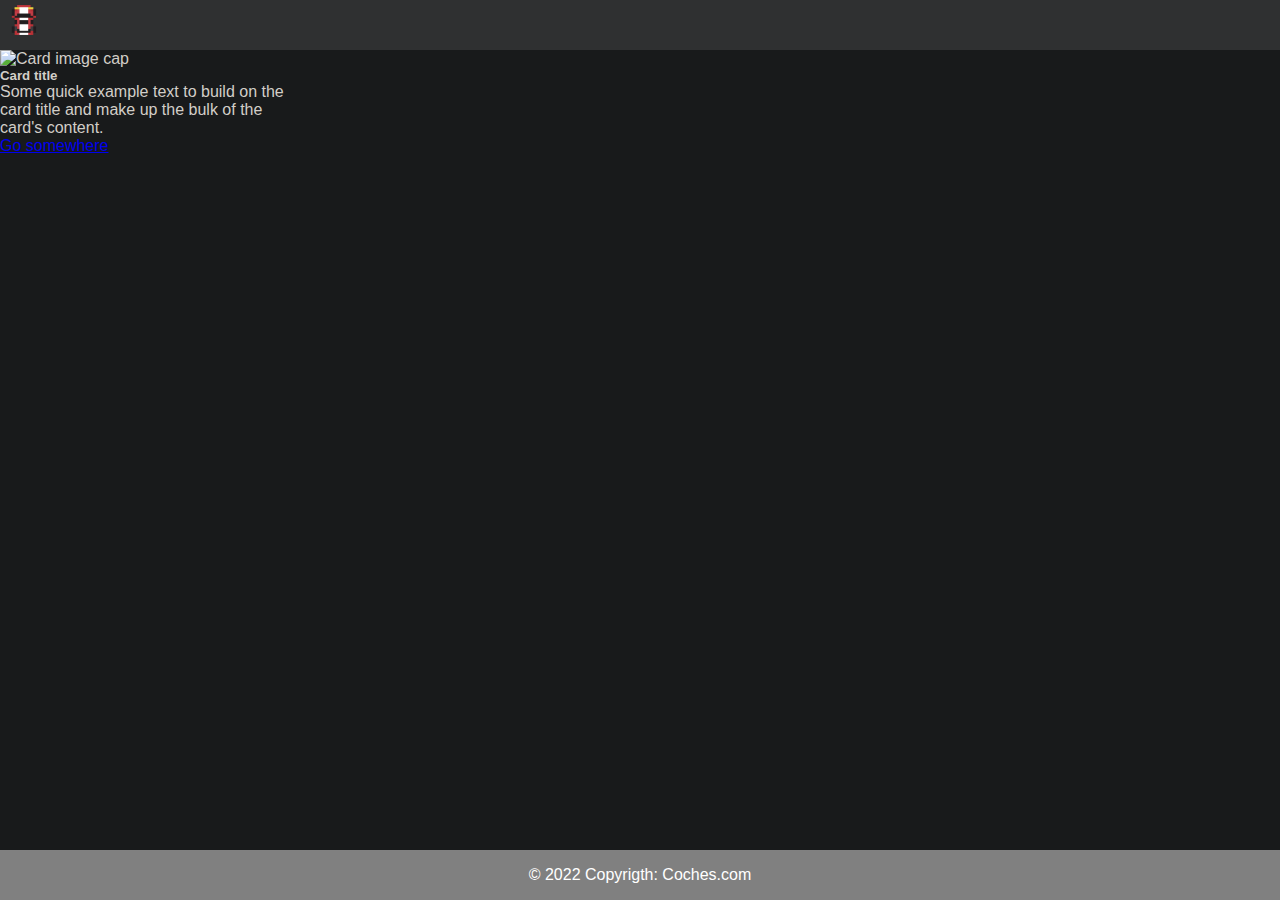
==== HTML/coches.html @ 8ac55111 "Mejoras en el diseño del sistema web" ====
<!DOCTYPE html>
<html>
    <head>
        <meta charset="utf-8" />
        <title>Coches.eus</title>
        <link rel="icon" href="../img/coche1.ico">
        <link rel="stylesheet" href="https://cdn.jsdelivr.net/npm/bootstrap@4.1.3/dist/css/bootstrap.min.css" integrity="sha384-MCw98/SFnGE8fJT3GXwEOngsV7Zt27NXFoaoApmYm81iuXoPkFOJwJ8ERdknLPMO" crossorigin="anonymous">
        <link rel="stylesheet" href="../CSS/estiloPaginaCoches.css" />
        <script src="https://code.jquery.com/jquery-3.3.1.slim.min.js" integrity="sha384-q8i/X+965DzO0rT7abK41JStQIAqVgRVzpbzo5smXKp4YfRvH+8abtTE1Pi6jizo" crossorigin="anonymous"></script>
<script src="https://cdn.jsdelivr.net/npm/popper.js@1.14.3/dist/umd/popper.min.js" integrity="sha384-ZMP7rVo3mIykV+2+9J3UJ46jBk0WLaUAdn689aCwoqbBJiSnjAK/l8WvCWPIPm49" crossorigin="anonymous"></script>
<script src="https://cdn.jsdelivr.net/npm/bootstrap@4.1.3/dist/js/bootstrap.min.js" integrity="sha384-ChfqqxuZUCnJSK3+MXmPNIyE6ZbWh2IMqE241rYiqJxyMiZ6OW/JmZQ5stwEULTy" crossorigin="anonymous"></script>
    </head>
    <body>
        <div id="container">
            <nav class="navbar navbar-dark bg-dark">
                <label class="logo">
                    <a href="#"><img src="../img/coche1.png" alt=""></a>
                </label>
              </nav>
            <div class="card bg-dark text-white" style="width: 18rem;">
                <img class="card-img-top" src="../img/coche.jpg" alt="Card image cap">
                <div class="card-body">
                  <h5 class="card-title">Card title</h5>
                  <p class="card-text">Some quick example text to build on the card title and make up the bulk of the card's content.</p>
                  <a href="#" class="btn btn-primary">Go somewhere</a>
                </div>
              </div>
        </div>
        <footer>
            &copy; 2022 Copyrigth: Coches.com
        </footer>  
    </body>
</html>
---- CSS/estiloPaginaCoches.css ----
*{
    margin: 0;
    padding: 0;
    box-sizing: border-box;
}

body{
    color: rgb(210, 206, 200);
    background-color: rgb(24, 26, 27);
    -webkit-tap-highlight-color: transparent;
    font-family: Arial, Helvetica, sans-serif;
}

footer{
    color: white;
    text-align: center;
    height: 50px;
    line-height: 50px;
    background: grey;
    margin-top: 10px;
    bottom: 0;
    position: absolute;
    width: 100%;
}

nav{
    background: rgb(47, 48, 49);
    height: 50px;
}

nav ul li{
    float: left;
    list-style: none;
    margin: 10px;
}
.logo img{
    width: 50px;
    height: 40px;
}
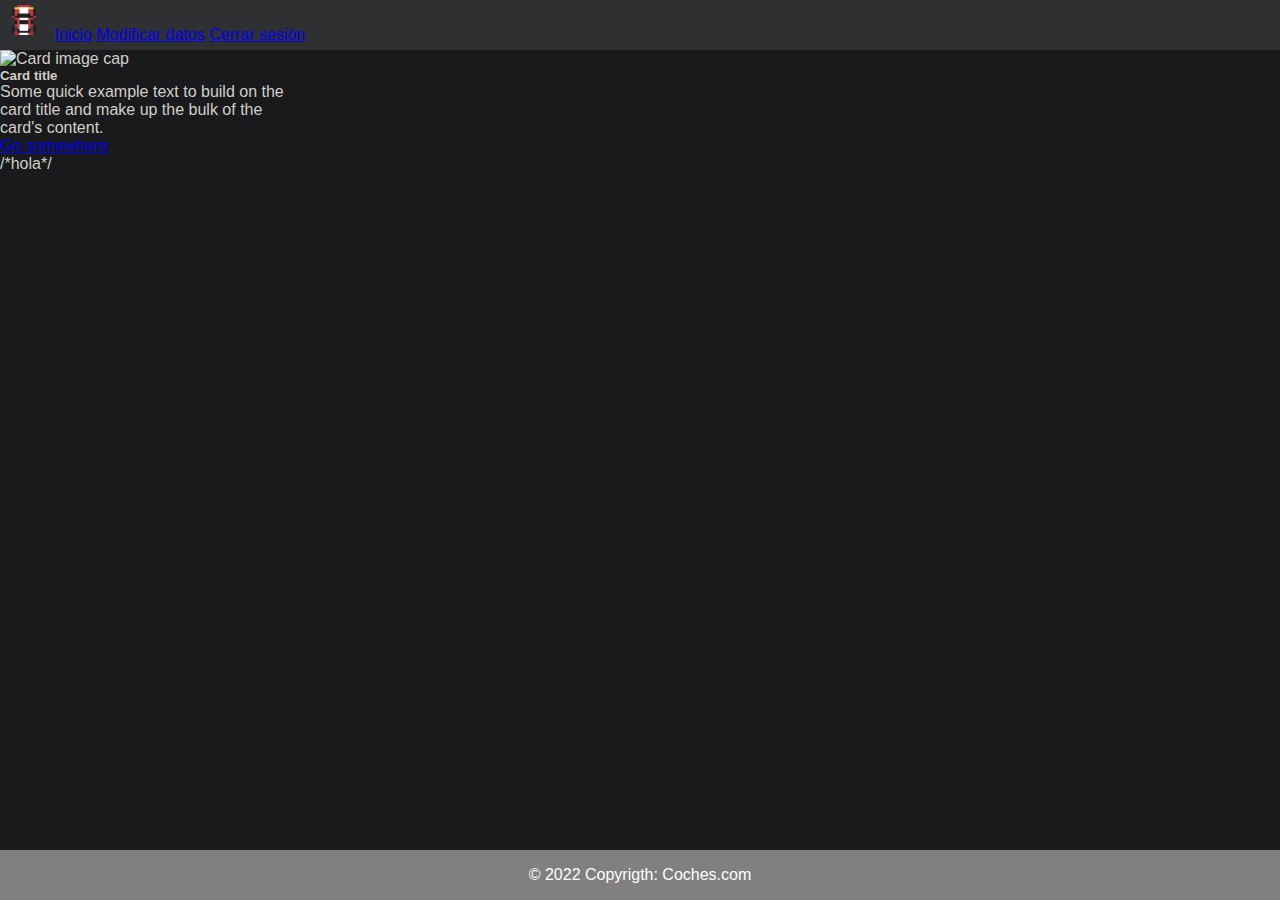
==== commit e001bd37: "Prueba" ====
--- a/HTML/coches.html
+++ b/HTML/coches.html
@@ -16,6 +16,9 @@
                 <label class="logo">
                     <a href="#"><img src="../img/coche1.png" alt=""></a>
                 </label>
+                <a href="coches.html">Inicio</a>
+                <a href="modificarDatos.html">Modificar datos</a>
+                <a href="index.html">Cerrar sesión</a>
               </nav>
             <div class="card bg-dark text-white" style="width: 18rem;">
                 <img class="card-img-top" src="../img/coche.jpg" alt="Card image cap">
@@ -28,6 +31,6 @@
         </div>
         <footer>
             &copy; 2022 Copyrigth: Coches.com
-        </footer>  
+        </footer>  /*hola*/
     </body>
 </html>